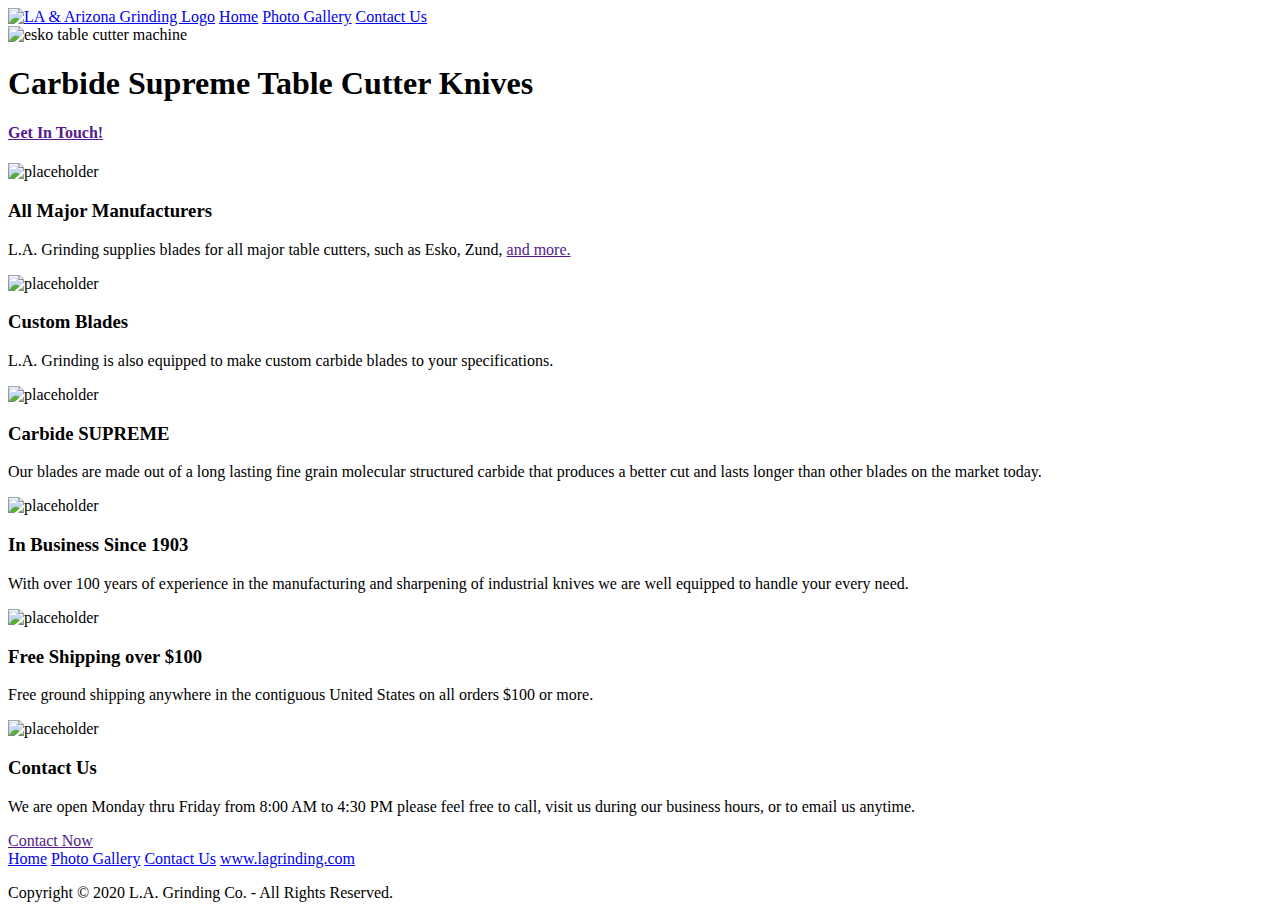
==== index.html @ 6464ee8a "linked pages in nav" ====
<!DOCTYPE html>
<html lang="en">
<head>
  <meta charset="UTF-8">
  <title>Table Cutter Knives</title>
  <link rel="stylesheet" type="text/css" href="styles.css"/>
  <meta name="keywords" content="Table Cutters, Esko, Zund, ">
  <meta name="description" content="Table Cutter Knives for Large Format Printers">
  <meta name="viewport" content="width=device-width, initial-scale=1">
</head>
<body>
  <nav role="navigation">
      <a class="laglink column2" href="https://www.lagrinding.com/" target="_blank"><img class="logo" src="https://www.lagrinding.com/wp-content/uploads/2016/03/lag-new-logo2.png" alt="LA & Arizona Grinding Logo" /></a>
      <a class="navlinks active column4" href="index.html">Home</a>
      <a class="navlinks column5" href="gallery.html">Photo Gallery</a>
      <a class="navlinks column6" href="contact.html">Contact Us</a>
  </nav>
  <div class="container">
    <section class="hero-container">
      <img id="heroimg" src="https://cdn.sprinter.com.au/wp-content/uploads/2019/04/08032831/kongsberg-c-heroshot-780x433.jpg" alt="esko table cutter machine"/>
      <h1>Carbide Supreme Table Cutter Knives</h1>
      <a class="btn" href=""><h4>Get In Touch!</h4></a>
    </section><!--hero img-->
    <main>
      <div>
        <img class="about-us" src="https://via.placeholder.com/200" alt="placeholder">
          <h3 class="selling-points h3">All Major Manufacturers</h3>
          <p class="selling-points">L.A. Grinding supplies blades for all major table cutters, such as Esko, Zund, <a href="">and more.</a></p>
      </div>
      <div>
        <img class="about-us" src="https://via.placeholder.com/200" alt="placeholder"/>
          <h3 class="selling-points h3">Custom Blades</h3>
          <p class="selling-points">L.A. Grinding is also equipped to make custom carbide blades to your specifications.</p>
      </div>
      <div>
        <img class="about-us" src="https://via.placeholder.com/200" alt="placeholder"/>
          <h3 class="selling-points h3">Carbide SUPREME</h3>
          <p class="selling-points">Our blades are made out of a long lasting fine grain molecular structured carbide that produces a better cut and lasts longer than other blades on the market today.</p>
      </div>
      <div>
        <img class="about-us" src="https://via.placeholder.com/200" alt="placeholder"/>
          <h3 class="selling-points h3">In Business Since 1903</h3>
          <p class="selling-points">With over 100 years of experience in the manufacturing and sharpening of industrial knives we are well equipped to handle your every need.</p>
      </div>
      <div>
        <img class="about-us" src="https://via.placeholder.com/200" alt="placeholder"/>
          <h3 class="selling-points h3">Free Shipping over $100</h3>
          <p class="selling-points">Free ground shipping anywhere in the contiguous United States on all orders $100 or more.</p>
      </div>
      <div>
        <img class="about-us" src="https://via.placeholder.com/200" alt="placeholder"/>
          <h3 class="selling-points h3">Contact Us</h3>
          <p class="selling-points last-item">We are open Monday thru Friday from 8:00 AM to 4:30 PM please feel free to call, visit us during our business hours, or to email us anytime.</p>
        <a class="contact-button" href="">Contact Now</a>
      </div>
      <div class="content-end"></div>
    </main><!--about us-->
   <footer>
     <div class="centered">
       <a class="foocol1 footerlinks" href="index.html">Home</a>
       <a class="foocol2 footerlinks" href="gallery.html">Photo Gallery</a>
       <a class="foocol3 footerlinks" href="contact.html">Contact Us</a>
       <a class="foocol4 footerlinks" href="https://www.lagrinding.com/" target="_blank">www.lagrinding.com</a>
       <p>Copyright &copy; 2020 L.A. Grinding Co. - All Rights Reserved.</p>
     </div>
   </footer>
 </div><!--container-->
</body>
</html>
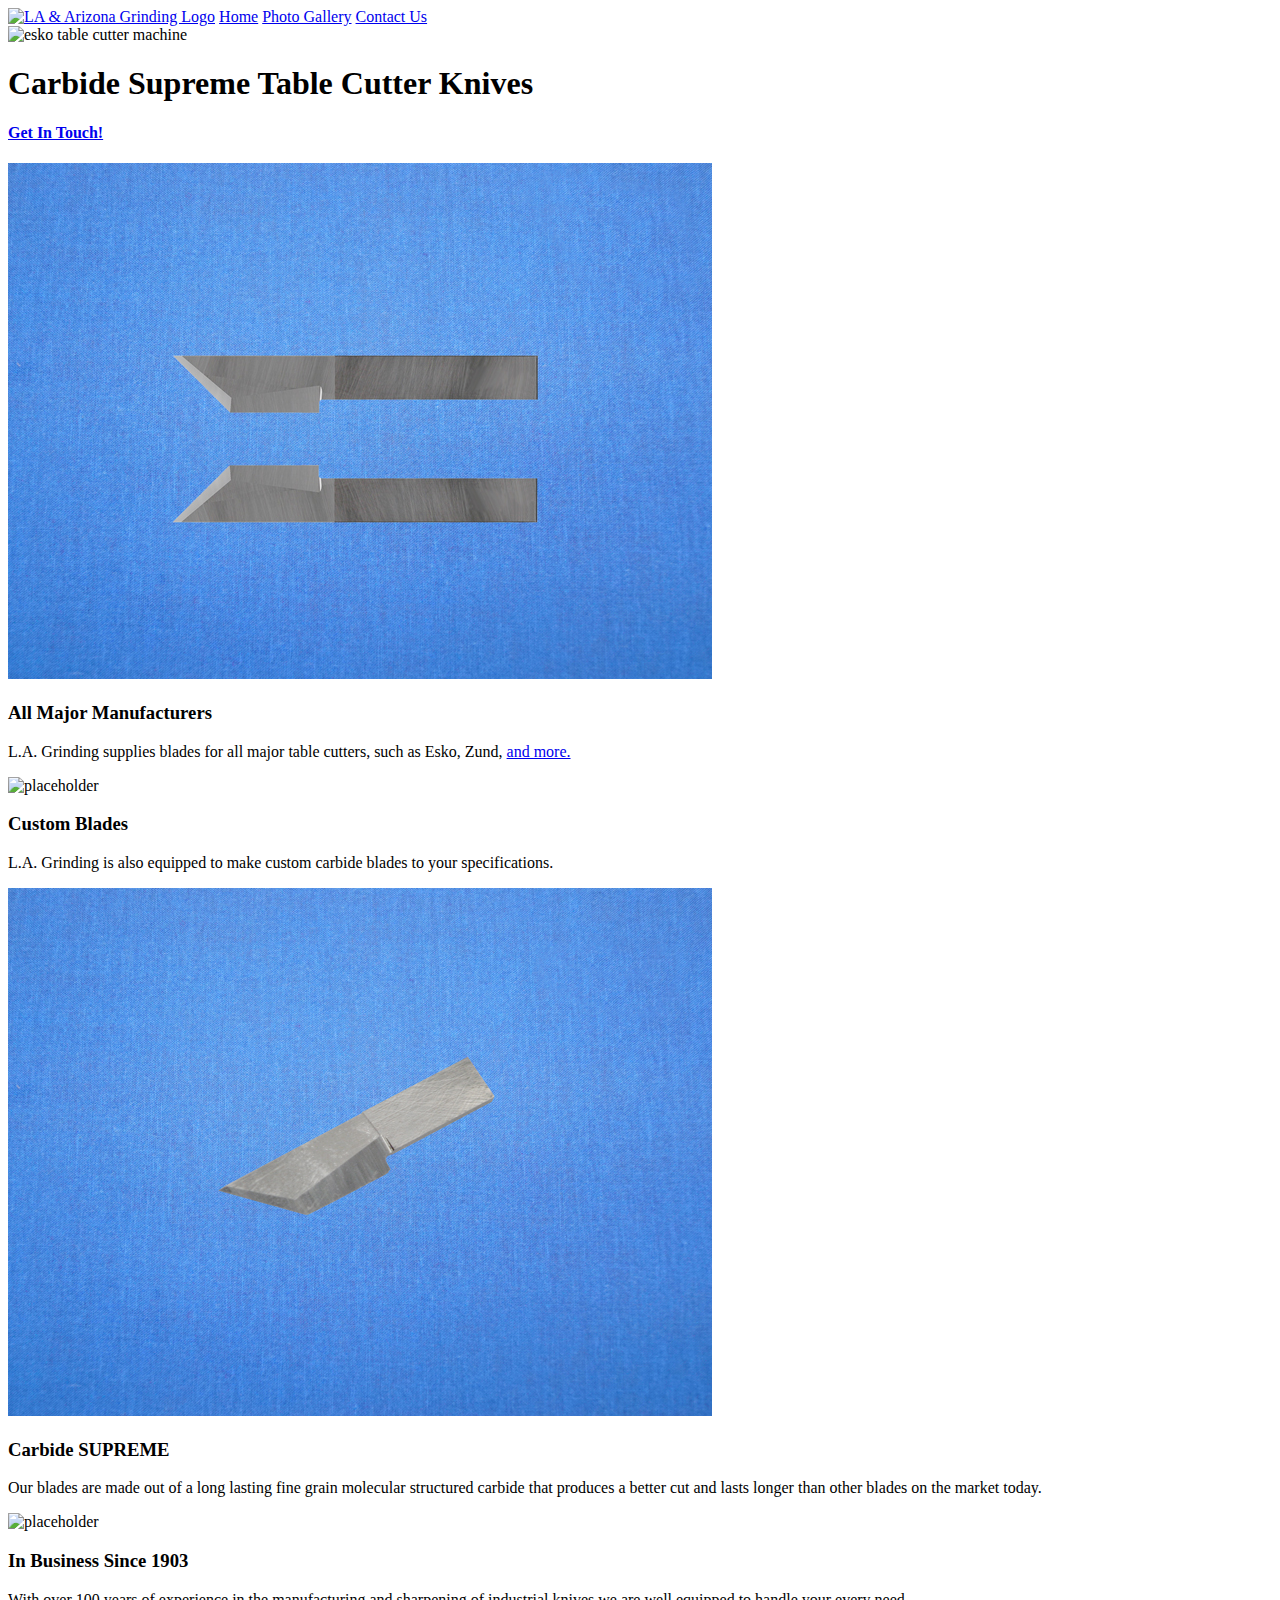
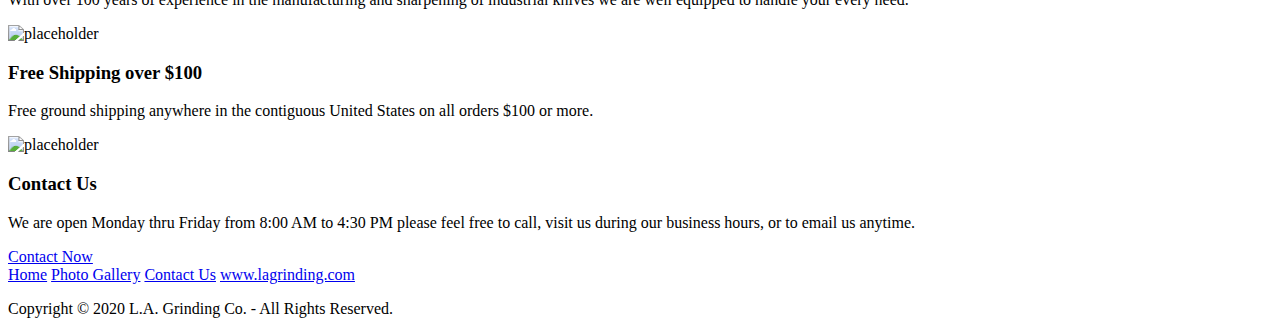
==== commit 4565cd12: "Update index.html" ====
--- a/index.html
+++ b/index.html
@@ -19,13 +19,13 @@
     <section class="hero-container">
       <img id="heroimg" src="https://cdn.sprinter.com.au/wp-content/uploads/2019/04/08032831/kongsberg-c-heroshot-780x433.jpg" alt="esko table cutter machine"/>
       <h1>Carbide Supreme Table Cutter Knives</h1>
-      <a class="btn" href=""><h4>Get In Touch!</h4></a>
+      <a class="btn" href="contact.html"><h4>Get In Touch!</h4></a>
     </section><!--hero img-->
     <main>
       <div>
-        <img class="about-us" src="https://via.placeholder.com/200" alt="placeholder">
+        <img class="about-us" src="TC531101.png" alt="2 z46 table cutter knives"/>
           <h3 class="selling-points h3">All Major Manufacturers</h3>
-          <p class="selling-points">L.A. Grinding supplies blades for all major table cutters, such as Esko, Zund, <a href="">and more.</a></p>
+          <p class="selling-points">L.A. Grinding supplies blades for all major table cutters, such as Esko, Zund, <a href="gallery.html">and more.</a></p>
       </div>
       <div>
         <img class="about-us" src="https://via.placeholder.com/200" alt="placeholder"/>
@@ -33,7 +33,7 @@
           <p class="selling-points">L.A. Grinding is also equipped to make custom carbide blades to your specifications.</p>
       </div>
       <div>
-        <img class="about-us" src="https://via.placeholder.com/200" alt="placeholder"/>
+        <img class="about-us" src="TC531120.png" alt="z46 table cutter knife"/>
           <h3 class="selling-points h3">Carbide SUPREME</h3>
           <p class="selling-points">Our blades are made out of a long lasting fine grain molecular structured carbide that produces a better cut and lasts longer than other blades on the market today.</p>
       </div>
@@ -51,7 +51,7 @@
         <img class="about-us" src="https://via.placeholder.com/200" alt="placeholder"/>
           <h3 class="selling-points h3">Contact Us</h3>
           <p class="selling-points last-item">We are open Monday thru Friday from 8:00 AM to 4:30 PM please feel free to call, visit us during our business hours, or to email us anytime.</p>
-        <a class="contact-button" href="">Contact Now</a>
+        <a class="contact-button" href="contact.html">Contact Now</a>
       </div>
       <div class="content-end"></div>
     </main><!--about us-->
@@ -66,4 +66,4 @@
    </footer>
  </div><!--container-->
 </body>
-</html>+</html>
